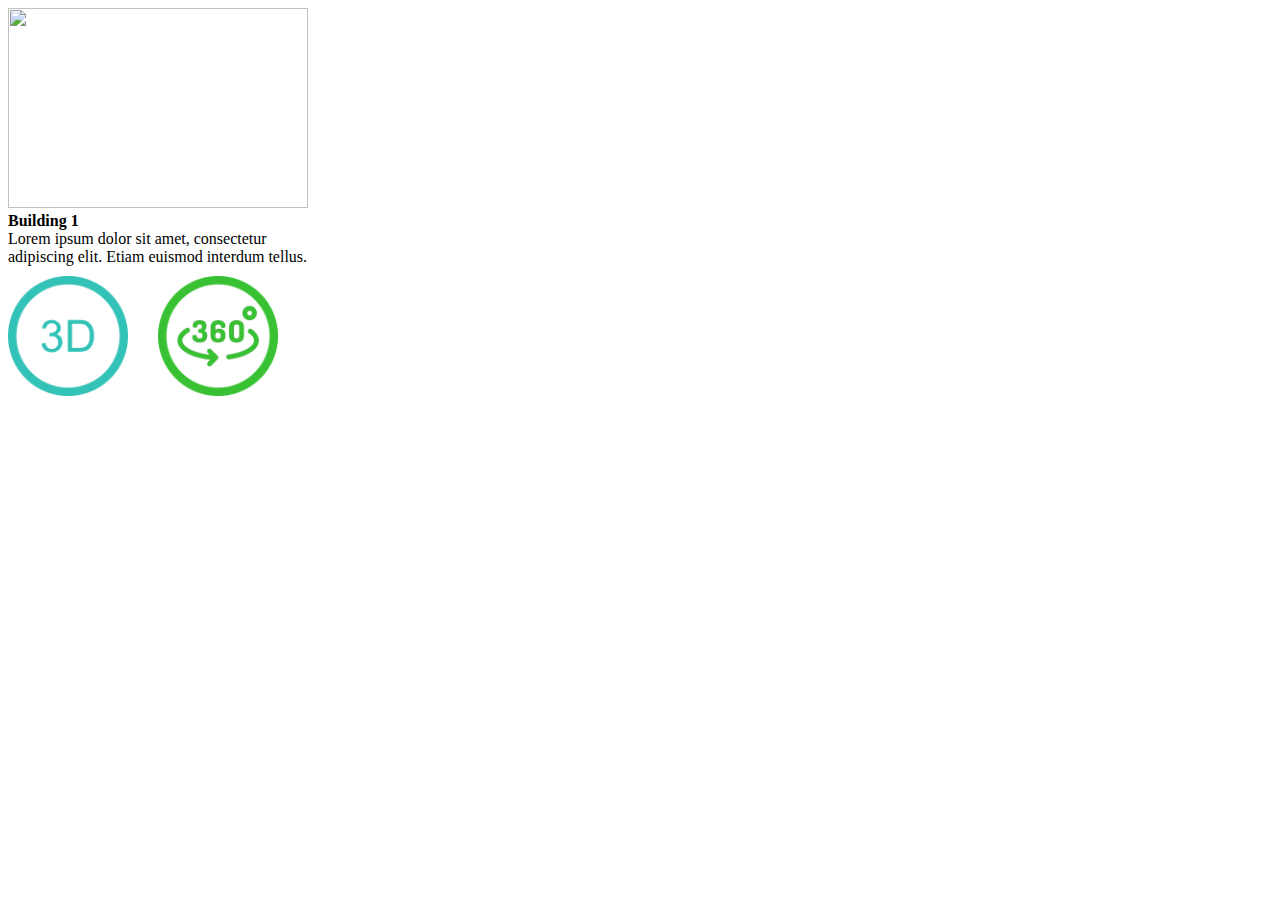
==== popup.html @ addbeeba "Add files via upload" ====
<!DOCTYPE html>
<html lang="en">
<head>
    <meta charset="UTF-8">
    <meta http-equiv="X-UA-Compatible" content="IE=edge">
    <meta name="viewport" content="width=device-width, initial-scale=1.0">
    <title>Document</title>
</head>
<body>
    <div style="width: 300px">
        <img style="width: 300px; height: 200px; object-fit: cover;" src="https://images.pexels.com/photos/65438/pexels-photo-65438.jpeg?cs=srgb&dl=pexels-kaique-rocha-65438.jpg&fm=jpg&w=1280&h=1787"/>
        <div style="font-weight: bold;">Building 1</div>
        <div>Lorem ipsum dolor sit amet, consectetur adipiscing elit. Etiam euismod interdum tellus.</div>
        <div style="display:flex; margin-top:10px;">
            <a style="flex:1" href=""><img style="width: 80%;" src="3d-icon.png"/></a>
            <a style="flex:1" href=""><img style="width: 80%;" src="360-icons.png"/></a>
        </div>
    </div>
</body>
</html>
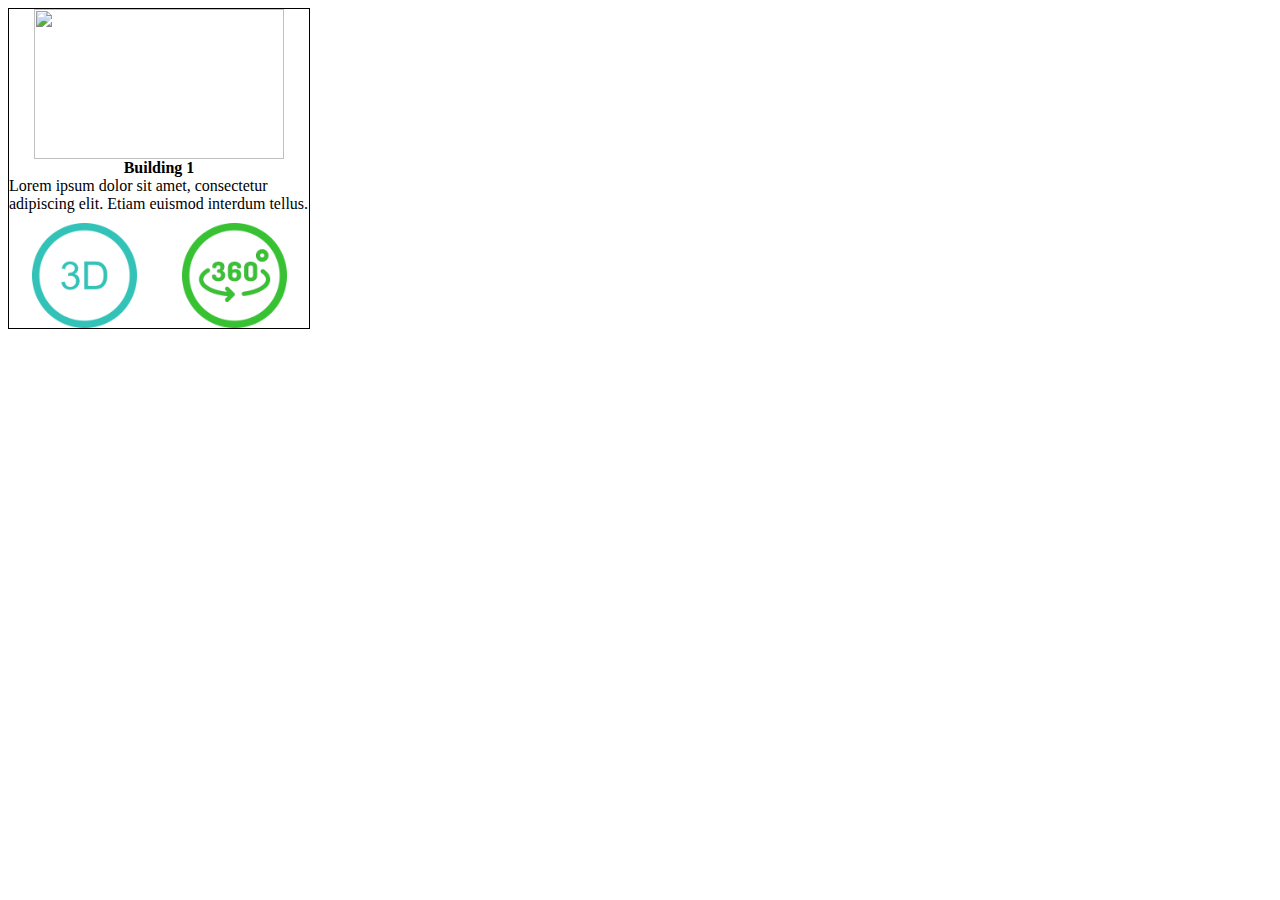
==== commit 99613824: "design" ====
--- a/popup.html
+++ b/popup.html
@@ -7,13 +7,15 @@
     <title>Document</title>
 </head>
 <body>
-    <div style="width: 300px">
-        <img style="width: 300px; height: 200px; object-fit: cover;" src="https://images.pexels.com/photos/65438/pexels-photo-65438.jpeg?cs=srgb&dl=pexels-kaique-rocha-65438.jpg&fm=jpg&w=1280&h=1787"/>
+    <div style="width: 300px; border: 1px solid black; display:flex; flex-direction: column; justify-content: center; align-items: center;">
+        <img style="width: 250px; height: 150px; object-fit: cover;" src="https://images.pexels.com/photos/65438/pexels-photo-65438.jpeg?cs=srgb&dl=pexels-kaique-rocha-65438.jpg&fm=jpg&w=1280&h=1787"/>
         <div style="font-weight: bold;">Building 1</div>
         <div>Lorem ipsum dolor sit amet, consectetur adipiscing elit. Etiam euismod interdum tellus.</div>
-        <div style="display:flex; margin-top:10px;">
-            <a style="flex:1" href=""><img style="width: 80%;" src="3d-icon.png"/></a>
-            <a style="flex:1" href=""><img style="width: 80%;" src="360-icons.png"/></a>
+        <div style="display:flex; justify-content: center; align-items: center; margin-top:10px;">
+            <div style="display:flex;">
+                <a style="flex:1;display:flex; justify-content: center; align-items: center;" href=""><img style="width: 70%;" src="3d-icon.png"/></a>
+                <a style="flex:1;display:flex; justify-content: center; align-items: center;" href=""><img style="width: 70%;" src="360-icons.png"/></a>
+            </div>
         </div>
     </div>
 </body>
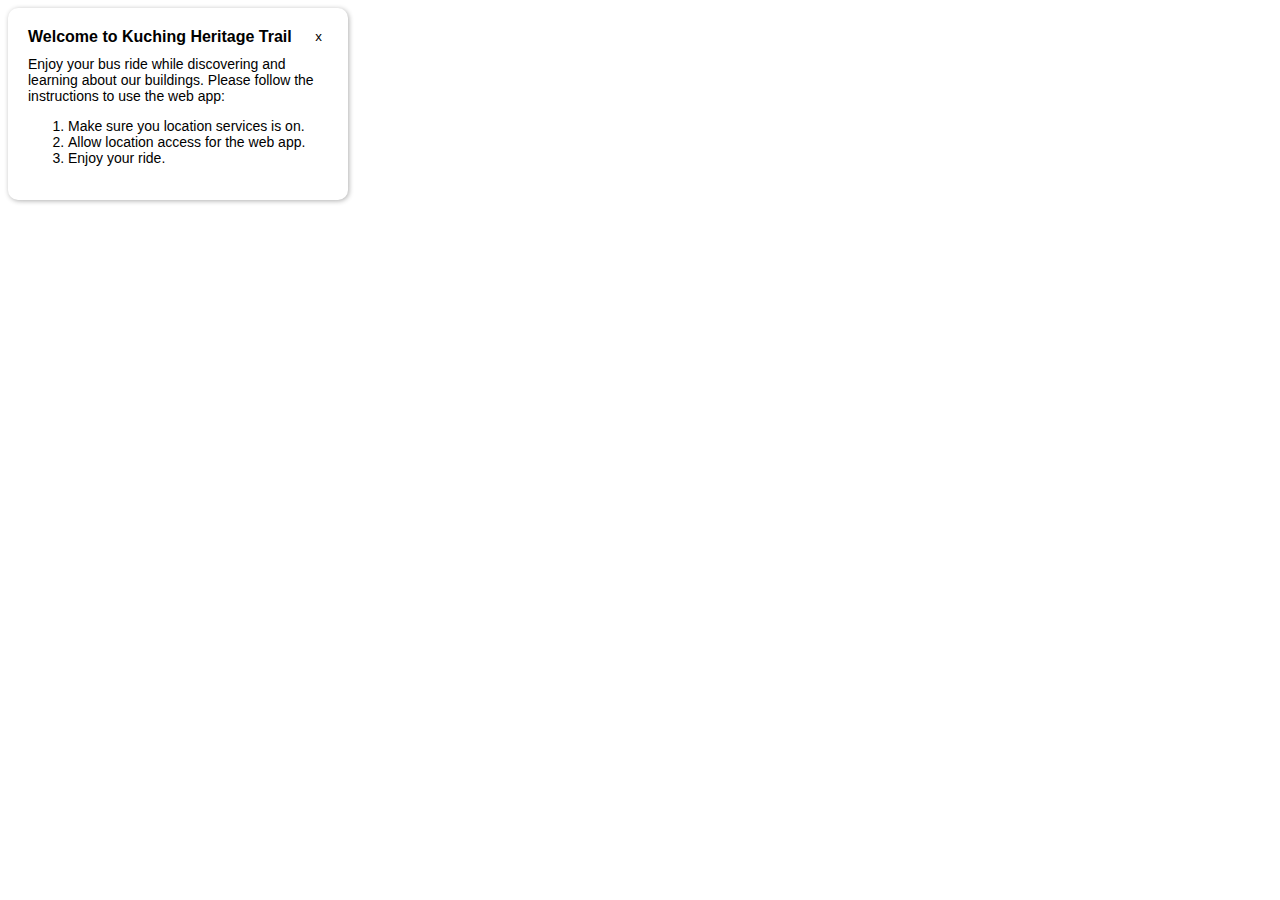
==== commit fd4ee84c: "welcome box" ====
--- a/popup.html
+++ b/popup.html
@@ -7,6 +7,7 @@
     <title>Document</title>
 </head>
 <body>
+    <!--
     <div style="width: 300px; border: 1px solid black; display:flex; flex-direction: column; justify-content: center; align-items: center;">
         <img style="width: 250px; height: 150px; object-fit: cover;" src="https://images.pexels.com/photos/65438/pexels-photo-65438.jpeg?cs=srgb&dl=pexels-kaique-rocha-65438.jpg&fm=jpg&w=1280&h=1787"/>
         <div style="font-weight: bold;">Building 1</div>
@@ -18,5 +19,19 @@
             </div>
         </div>
     </div>
+-->
+    <div style="width: 300px; box-shadow: 1px 1px 5px rgba(0, 0, 0, 0.315); border-radius: 10px; padding: 20px; font-family: Arial, Helvetica, sans-serif;">
+        <button style="float: right; background-color: white; border:0px solid white">x</button>
+        <div style="font-weight: 700; font-size: 16px; margin-bottom: 10px;">Welcome to Kuching Heritage Trail</div>
+        <div style="font-size: 14px;">Enjoy your bus ride while discovering and learning about our buildings.
+            Please follow the instructions to use the web app:
+            <ol>
+            <li>Make sure you location services is on.</li>
+            <li>Allow location access for the web app.</li>
+            <li>Enjoy your ride.</li>
+            </ol>
+        </div>
+    </div>
+
 </body>
 </html>